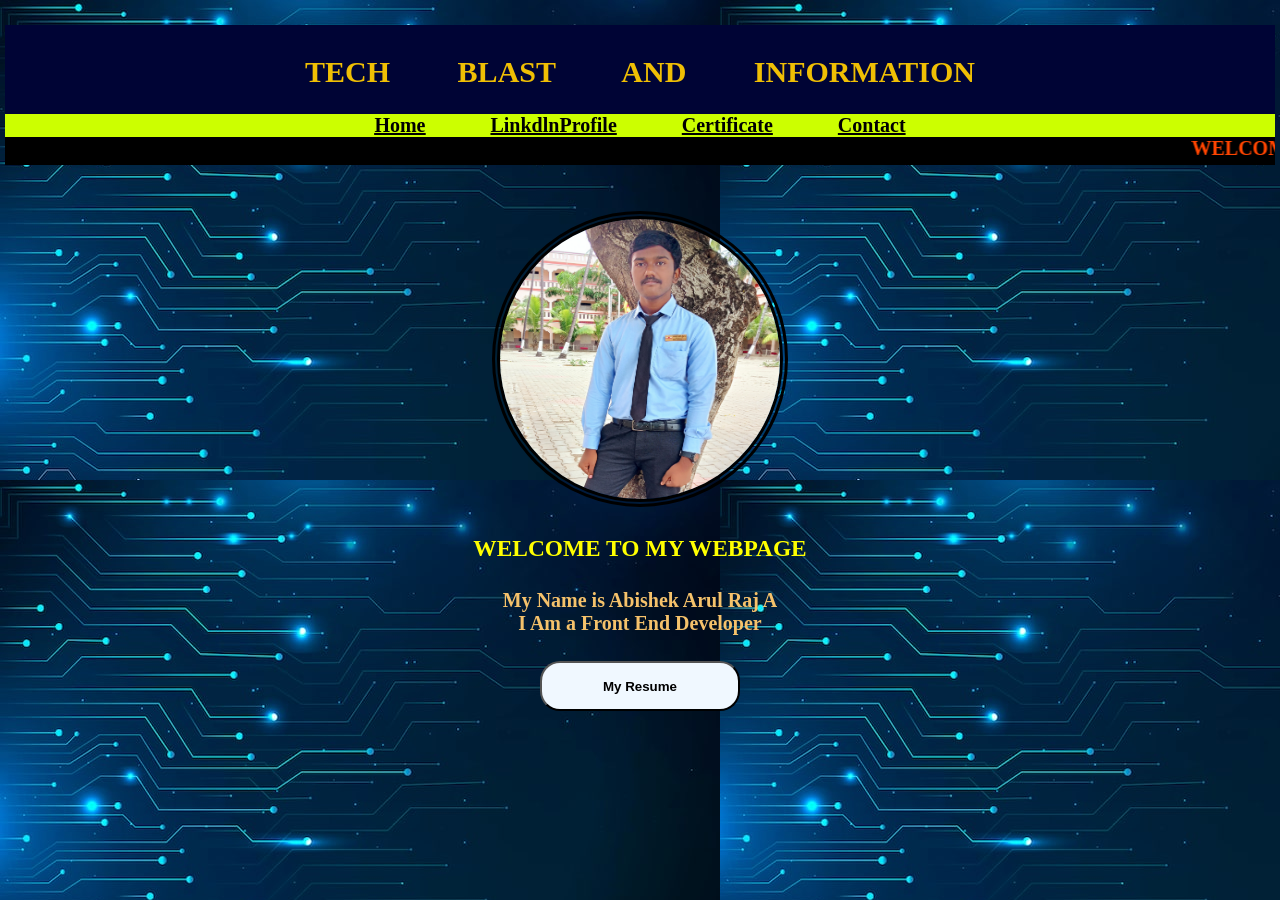
==== index.html @ c5b37257 "Update index.html" ====
<!DOCTYPE html>
<html lang="en">
<head>
  <meta charset="UTF-8">
  <meta http-equiv="X-UA-Compatible" content="IE=Edge">
  <meta name="viewport" content="width=device-width, initial-scale=1">

  <title>Tech Fact.com</title>
 
  <link rel="stylesheet" href="style.css">
</head>
<body background="/blue-futuristic-networking-technology_53876-100679.jpg" >
  
<div class="gy"> 
<h2><b> TECH BLAST AND INFORMATION </b></h2>

<div >
  <b>
   
  <a href="/index.html"><u>Home</u></a>
  <a href="https://www.linkedin.com/in/abishek-arul-raj-74b8a3345?utm_source=share_via&utm_content=profile&utm_medium=member_android">LinkdlnProfile</a>
  <a href="/Certificate.html">Certificate</a>
    <a href="/contact.html">Contact</a>
    
</b>
</div>
</div>
<div class="ax" >
  

  <marquee behavior="scroll" direction="left"border:4px solid orange><b>WELCOME TO MY WEBSITE TECH BLAST INFORMATION FROM B.COM (COMPUTER APPLICATION)</b> </marquee></div>
  <br /><br />
  <center>


<img src="/IMG_20260309_105142.jpg"width="280" height="280" style="border: 8px double black;" alt="hg" />

  <h3><b>WELCOME TO MY WEBPAGE </b></h3>
<h4 align="center"><b><span>My Name is Abishek Arul Raj A <br>
 I Am a Front End Developer</span> </b></h4>
 

</a>

<a href="/resume.html" target="_blank">
    <button type="button"><b>My Resume</b></button><br /><br />


  <br /><br /><br />

</center>
</body>
</html>
---- style.css ----
body {
    font-size: 15pt;
  
    margin-left: 5px;
    margin-right: 5px;
  
}
div{
   background:#CCFF00 ;
   word-spacing: 60px;
 justify-content: Center;
   font:Verdana;
   border-color: black 
   ;
a{
  color: Black ;
  
  
}
a.hover{
  color: red;
}
}
input{

height: 60px;
 width: 300px;
 
}
.gg{
 border-radius: 15px;
 height: 60px;
 width: 150px;
}
.ax{
  color: orangered;
  background: black;
}
fieldset{
}
.gy{
  background: #000435;
  justify-content: center;
  text-align: center;
}
h1{
align-content: center;
text-shadow: 100px;
color: #3b82f6;
}
img{
  border-radius: 200px;
}
h2{
  color: #EFBF04;
  padding-top: 30px;
}

button{
  border-radius: 20px;
  height: 50px;
  width: 200px;
  background: aliceblue;
  font-size: 8;
  
}
span{
  color: #F5C26B ;
}
h3{
color: yellow;
}
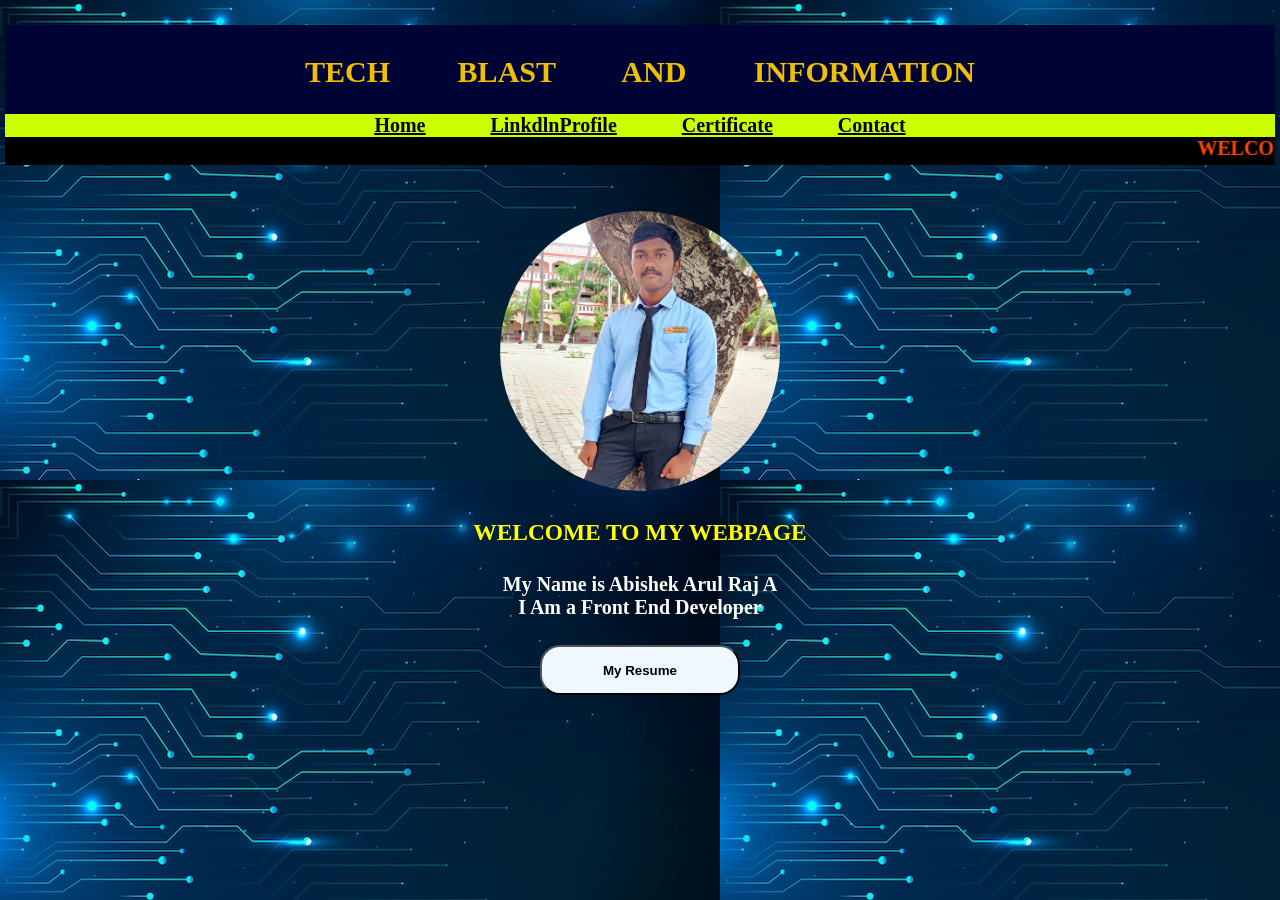
==== commit 28351a1b: "Update index.html" ====
--- a/index.html
+++ b/index.html
@@ -33,7 +33,7 @@
   <center>
 
 
-<img src="/IMG_20260309_105142.jpg"width="280" height="280" style="border: 8px double black;" alt="hg" />
+<img src="/IMG_20260309_105142.jpg"width="280" height="280" style="border: 8px double sky blue;" alt="hg" />
 
   <h3><b>WELCOME TO MY WEBPAGE </b></h3>
 <h4 align="center"><b><span>My Name is Abishek Arul Raj A <br>
--- a/style.css
+++ b/style.css
@@ -65,8 +65,8 @@
   
 }
 span{
-  color: #F5C26B ;
+  color: white ;
 }
 h3{
 color: yellow;
-}+}
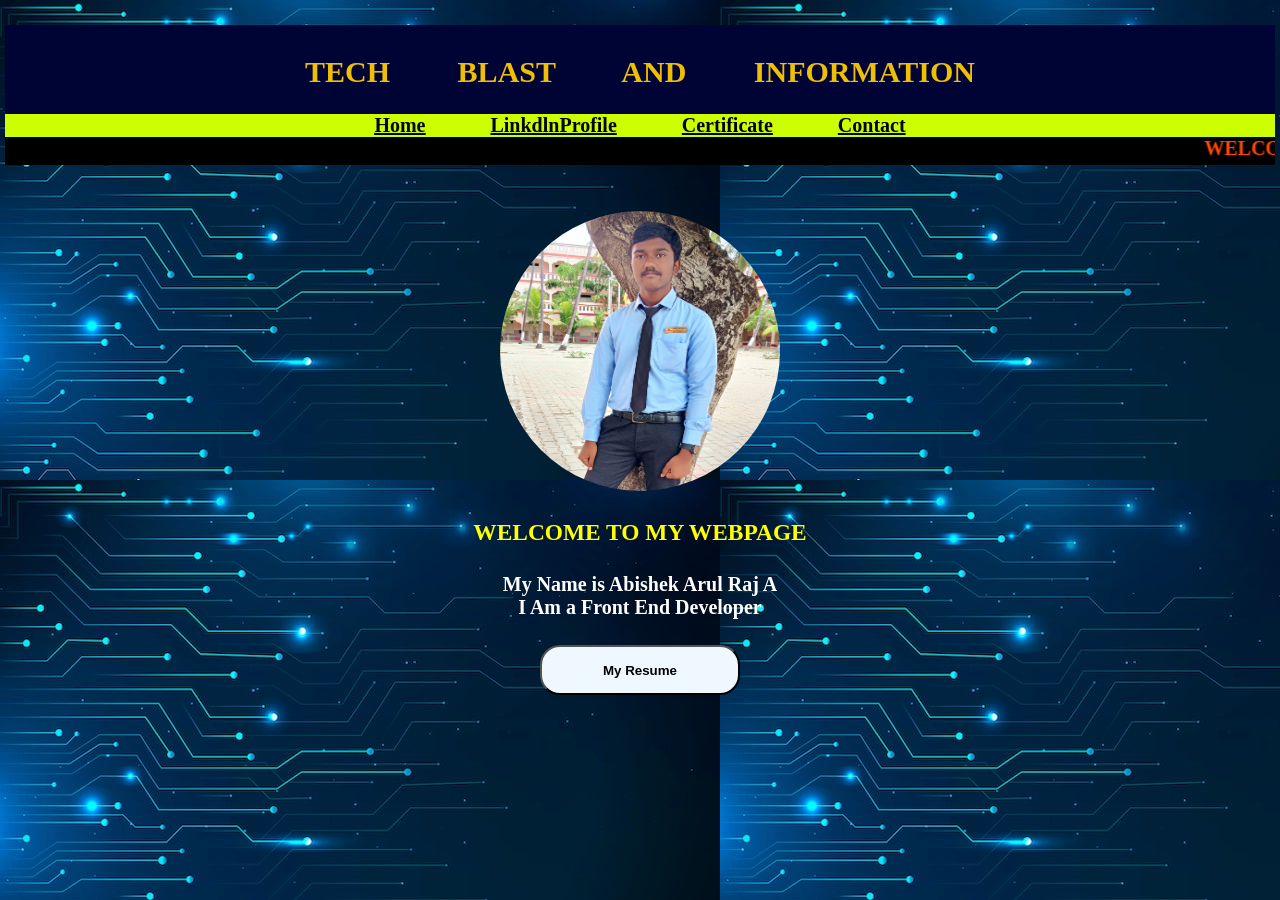
==== commit b6d5409e: "Update index.html" ====
--- a/index.html
+++ b/index.html
@@ -9,7 +9,7 @@
  
   <link rel="stylesheet" href="style.css">
 </head>
-<body background="/blue-futuristic-networking-technology_53876-100679.jpg" >
+<body background="/blue-futuristic-networking-technology_53876-100679.jpg " >
   
 <div class="gy"> 
 <h2><b> TECH BLAST AND INFORMATION </b></h2>
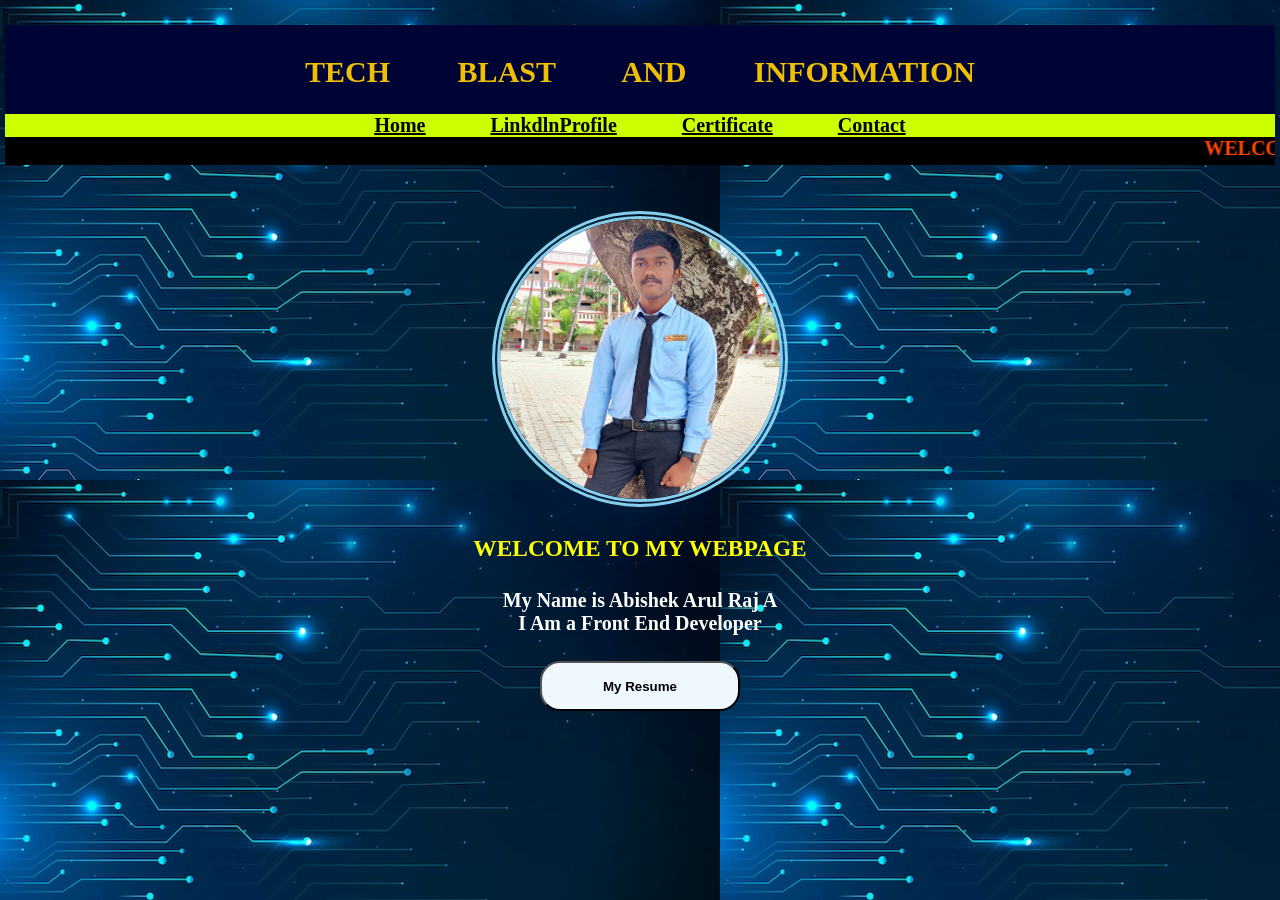
==== commit 8c78ec3d: "Update index.html" ====
--- a/index.html
+++ b/index.html
@@ -33,7 +33,7 @@
   <center>
 
 
-<img src="/IMG_20260309_105142.jpg"width="280" height="280" style="border: 8px double sky blue;" alt="hg" />
+<img src="/IMG_20260309_105142.jpg"width="280" height="280" style="border: 8px double skyblue;" alt="hg" />
 
   <h3><b>WELCOME TO MY WEBPAGE </b></h3>
 <h4 align="center"><b><span>My Name is Abishek Arul Raj A <br>
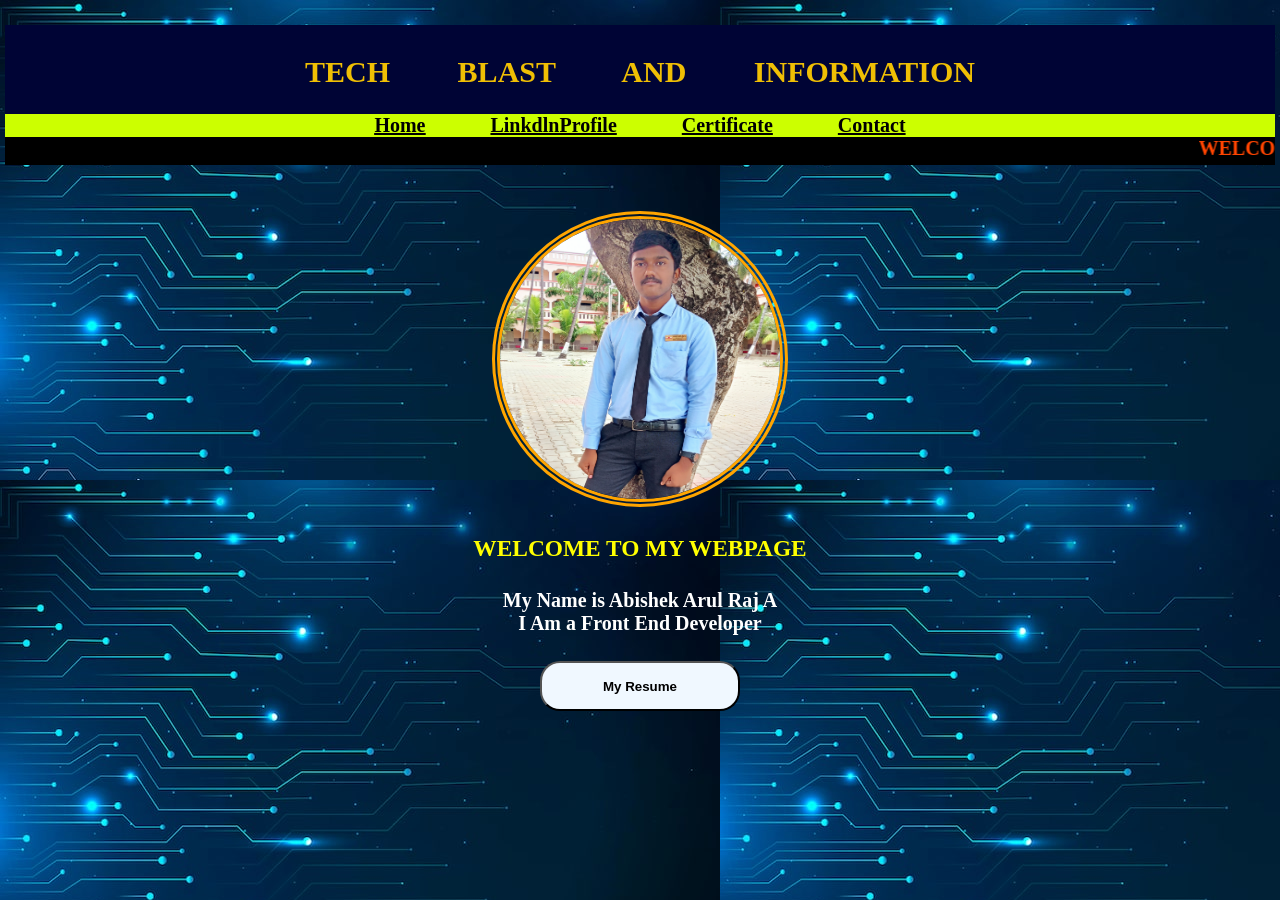
==== commit 6a866b7b: "Update index.html" ====
--- a/index.html
+++ b/index.html
@@ -33,7 +33,7 @@
   <center>
 
 
-<img src="/IMG_20260309_105142.jpg"width="280" height="280" style="border: 8px double skyblue;" alt="hg" />
+<img src="/IMG_20260309_105142.jpg"width="280" height="280" style="border: 8px double orange;" alt="hg" />
 
   <h3><b>WELCOME TO MY WEBPAGE </b></h3>
 <h4 align="center"><b><span>My Name is Abishek Arul Raj A <br>
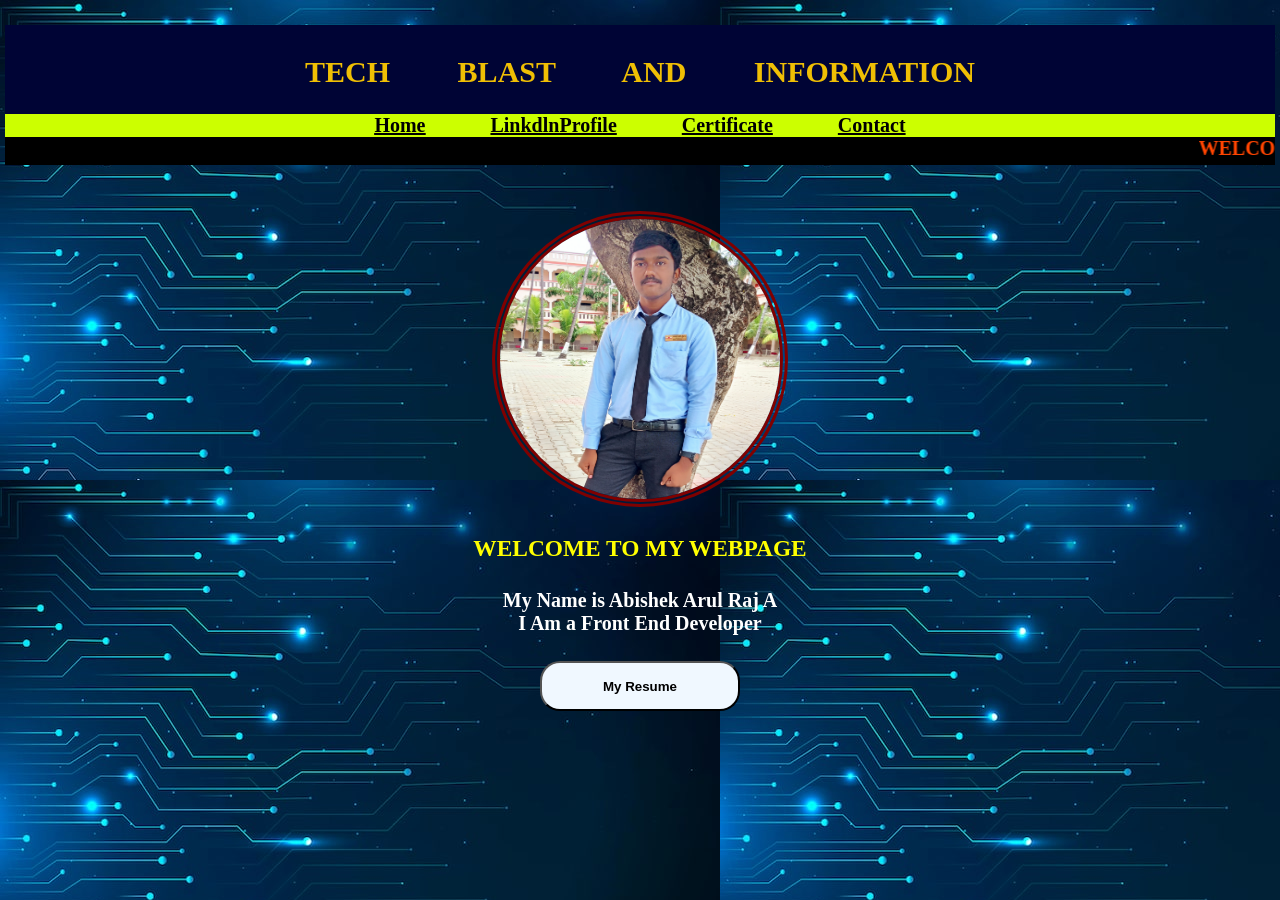
==== commit b35b20b5: "Update index.html" ====
--- a/index.html
+++ b/index.html
@@ -33,7 +33,7 @@
   <center>
 
 
-<img src="/IMG_20260309_105142.jpg"width="280" height="280" style="border: 8px double orange;" alt="hg" />
+<img src="/IMG_20260309_105142.jpg"width="280" height="280" style="border: 8px double maroon;" alt="hg" />
 
   <h3><b>WELCOME TO MY WEBPAGE </b></h3>
 <h4 align="center"><b><span>My Name is Abishek Arul Raj A <br>
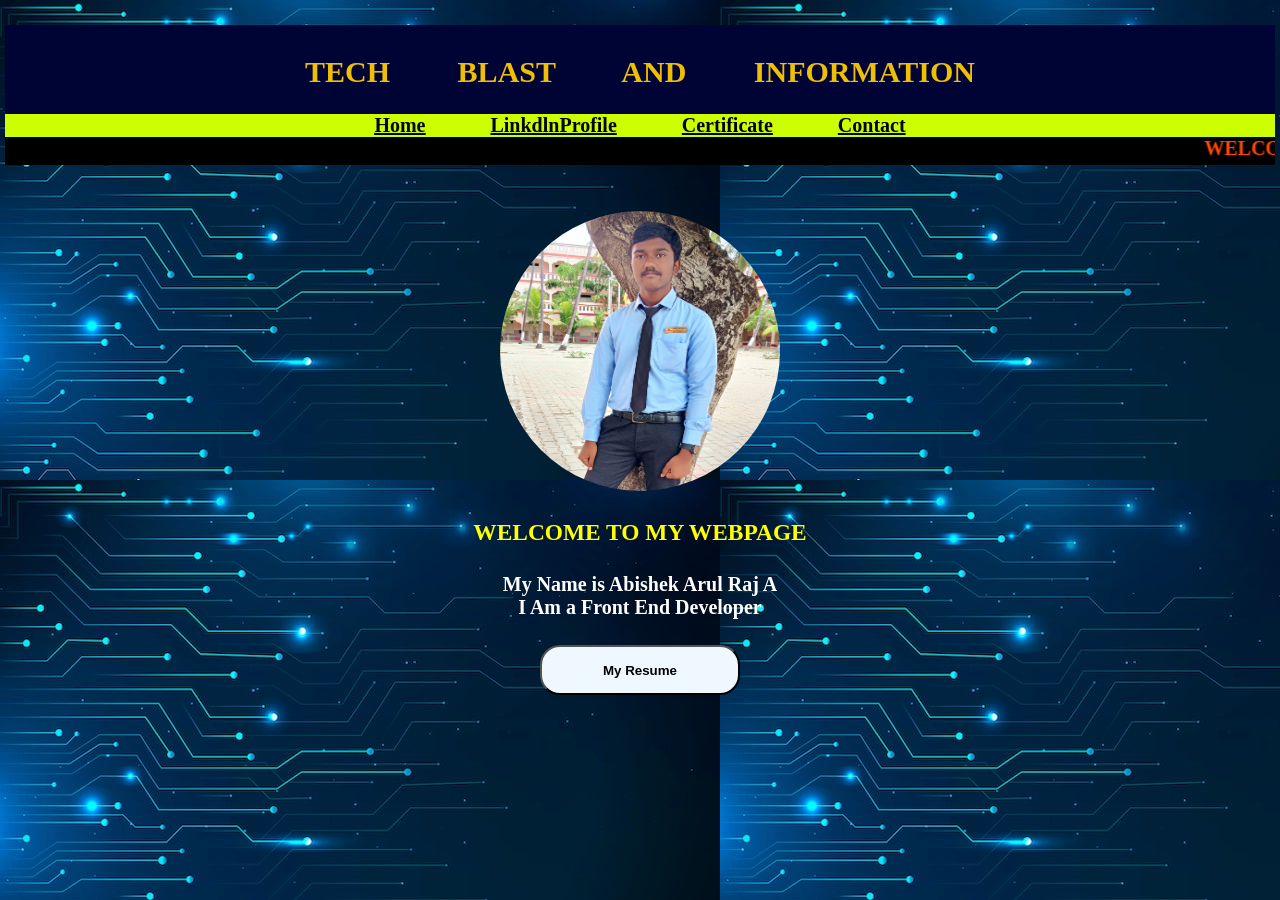
==== commit d9c9255a: "Update index.html" ====
--- a/index.html
+++ b/index.html
@@ -33,7 +33,7 @@
   <center>
 
 
-<img src="/IMG_20260309_105142.jpg"width="280" height="280" style="border: 8px double maroon;" alt="hg" />
+<img src="/IMG_20260309_105142.jpg"width="280" height="280" style="border: 8px double sky blue;" alt="hg" />
 
   <h3><b>WELCOME TO MY WEBPAGE </b></h3>
 <h4 align="center"><b><span>My Name is Abishek Arul Raj A <br>
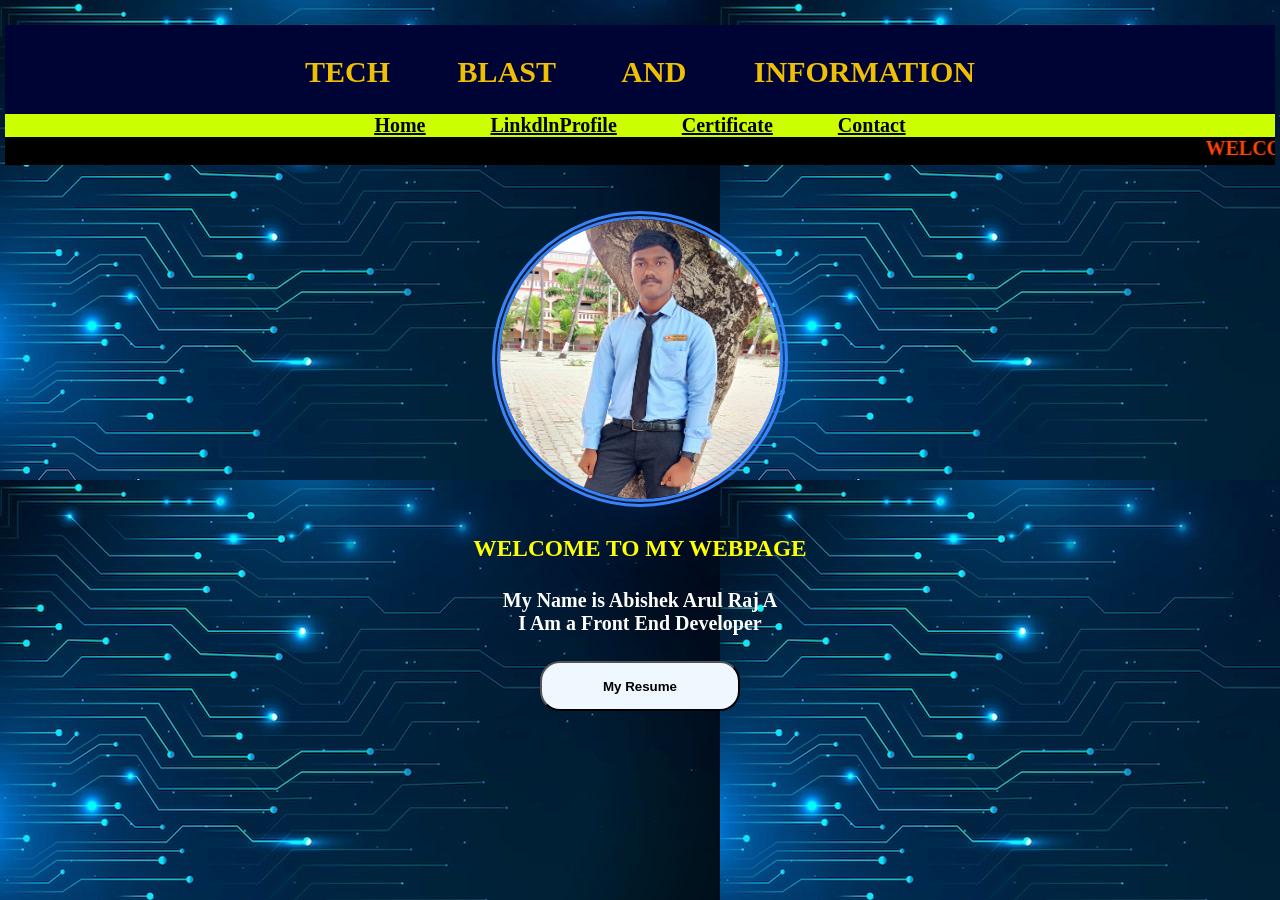
==== commit 801140c8: "Update index.html" ====
--- a/index.html
+++ b/index.html
@@ -33,7 +33,7 @@
   <center>
 
 
-<img src="/IMG_20260309_105142.jpg"width="280" height="280" style="border: 8px double sky blue;" alt="hg" />
+<img src="/IMG_20260309_105142.jpg"width="280" height="280" style="border: 8px double #3b82f6;" alt="hg" />
 
   <h3><b>WELCOME TO MY WEBPAGE </b></h3>
 <h4 align="center"><b><span>My Name is Abishek Arul Raj A <br>
